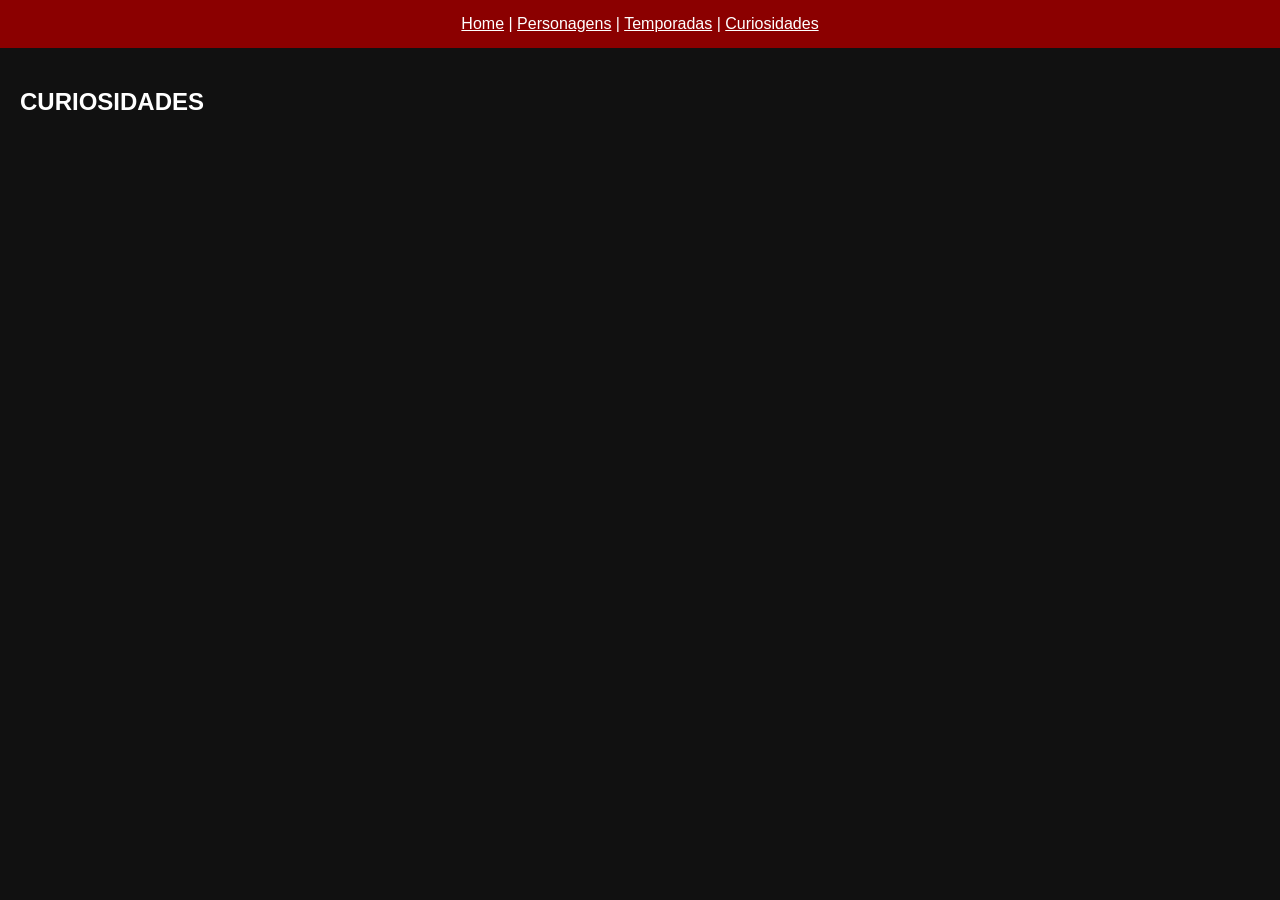
==== Curiosidades.html @ 455c749d "teen wolf projeto estou subindo as paginas do meu trabalho do vscode" ====
<!DOCTYPE html>
<html lang="pt-BR">
<head>
<meta charset="UTF-8">
<title>Curiosidades</title>
</head>

<body style="background-color:#111; color:white; font-family:Arial; margin:0;">

<nav style="background-color:#8B0000; text-align:center; padding:15px;">
<a href="index.html" style="color:white;">Home</a> |
<a href="Personagens.html" style="color:white;">Personagens</a> |
<a href="" style="color:white;">Temporadas</a> |
<a href="Curiosidades.html" style="color:white;">Curiosidades</a>
</nav>

<section style="padding:20px;">
<h1>CURIOSIDADES</h1>

<h3></h3>
<p></p>

<h3></h3>
<p></p>

<h3></h3>
<p></p>

<h3></h3>
<p></p>
</section>

</body>
</html>
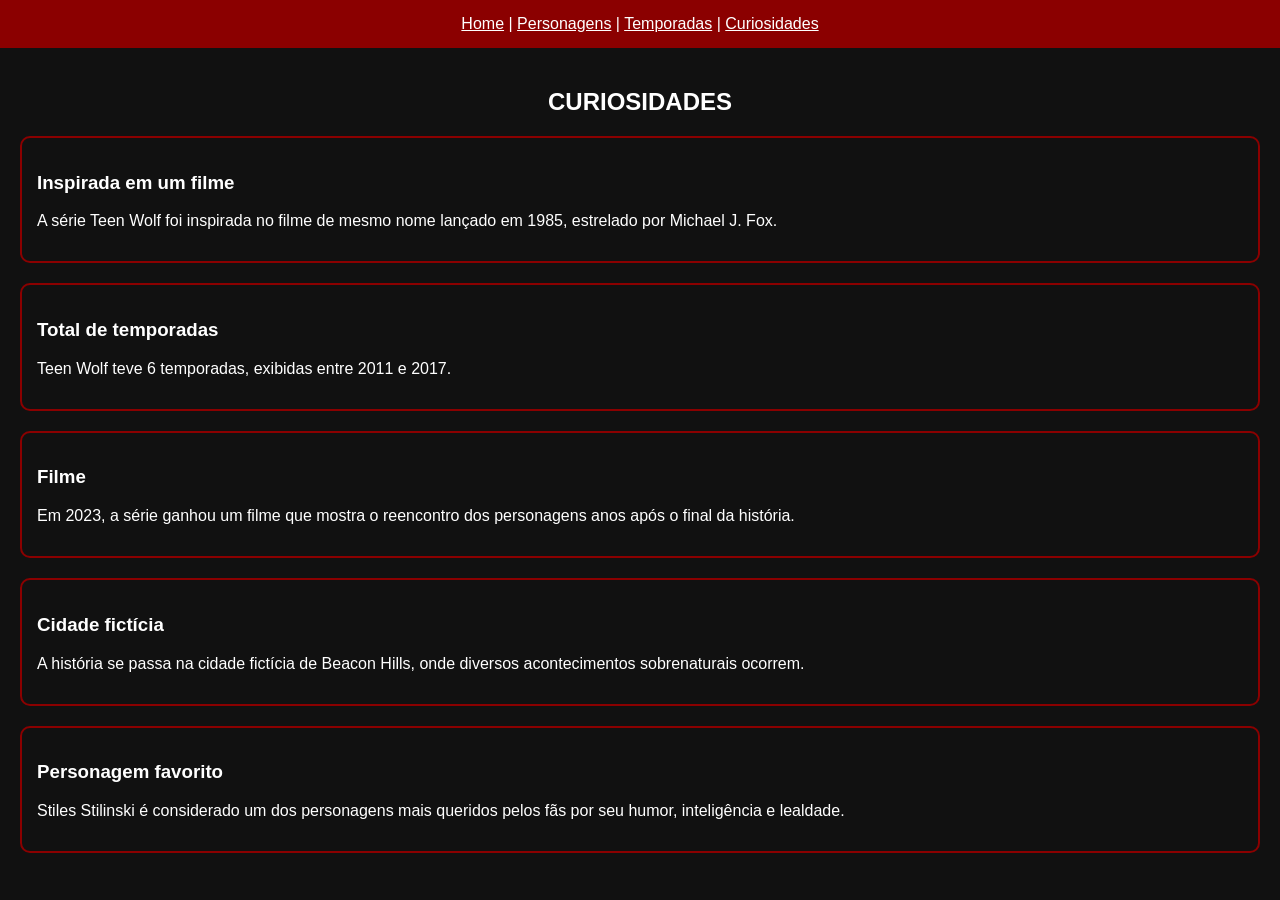
==== commit 9dc98e2c: "trabalho web - teen wolf adicionando meu projeto" ====
--- a/Curiosidades.html
+++ b/Curiosidades.html
@@ -10,24 +10,38 @@
 <nav style="background-color:#8B0000; text-align:center; padding:15px;">
 <a href="index.html" style="color:white;">Home</a> |
 <a href="Personagens.html" style="color:white;">Personagens</a> |
-<a href="" style="color:white;">Temporadas</a> |
+<a href="Temporadas.html" style="color:white;">Temporadas</a> |
 <a href="Curiosidades.html" style="color:white;">Curiosidades</a>
 </nav>
 
 <section style="padding:20px;">
-<h1>CURIOSIDADES</h1>
+<h1 style="text-align:center;">CURIOSIDADES</h1>
 
-<h3></h3>
-<p></p>
+<div style="border:2px solid #8B0000; padding:15px; margin-bottom:20px; border-radius:10px;">
+<h3> Inspirada em um filme</h3>
+<p>A série Teen Wolf foi inspirada no filme de mesmo nome lançado em 1985, estrelado por Michael J. Fox.</p>
+</div>
 
-<h3></h3>
-<p></p>
+<div style="border:2px solid #8B0000; padding:15px; margin-bottom:20px; border-radius:10px;">
+<h3> Total de temporadas</h3>
+<p>Teen Wolf teve 6 temporadas, exibidas entre 2011 e 2017.</p>
+</div>
 
-<h3></h3>
-<p></p>
+<div style="border:2px solid #8B0000; padding:15px; margin-bottom:20px; border-radius:10px;">
+<h3>Filme</h3>
+<p>Em 2023, a série ganhou um filme que mostra o reencontro dos personagens anos após o final da história.</p>
+</div>
 
-<h3></h3>
-<p></p>
+<div style="border:2px solid #8B0000; padding:15px; margin-bottom:20px; border-radius:10px;">
+<h3> Cidade fictícia</h3>
+<p>A história se passa na cidade fictícia de Beacon Hills, onde diversos acontecimentos sobrenaturais ocorrem.</p>
+</div>
+
+<div style="border:2px solid #8B0000; padding:15px; margin-bottom:20px; border-radius:10px;">
+<h3>Personagem favorito</h3>
+<p>Stiles Stilinski é considerado um dos personagens mais queridos pelos fãs por seu humor, inteligência e lealdade.</p>
+</div>
+
 </section>
 
 </body>
